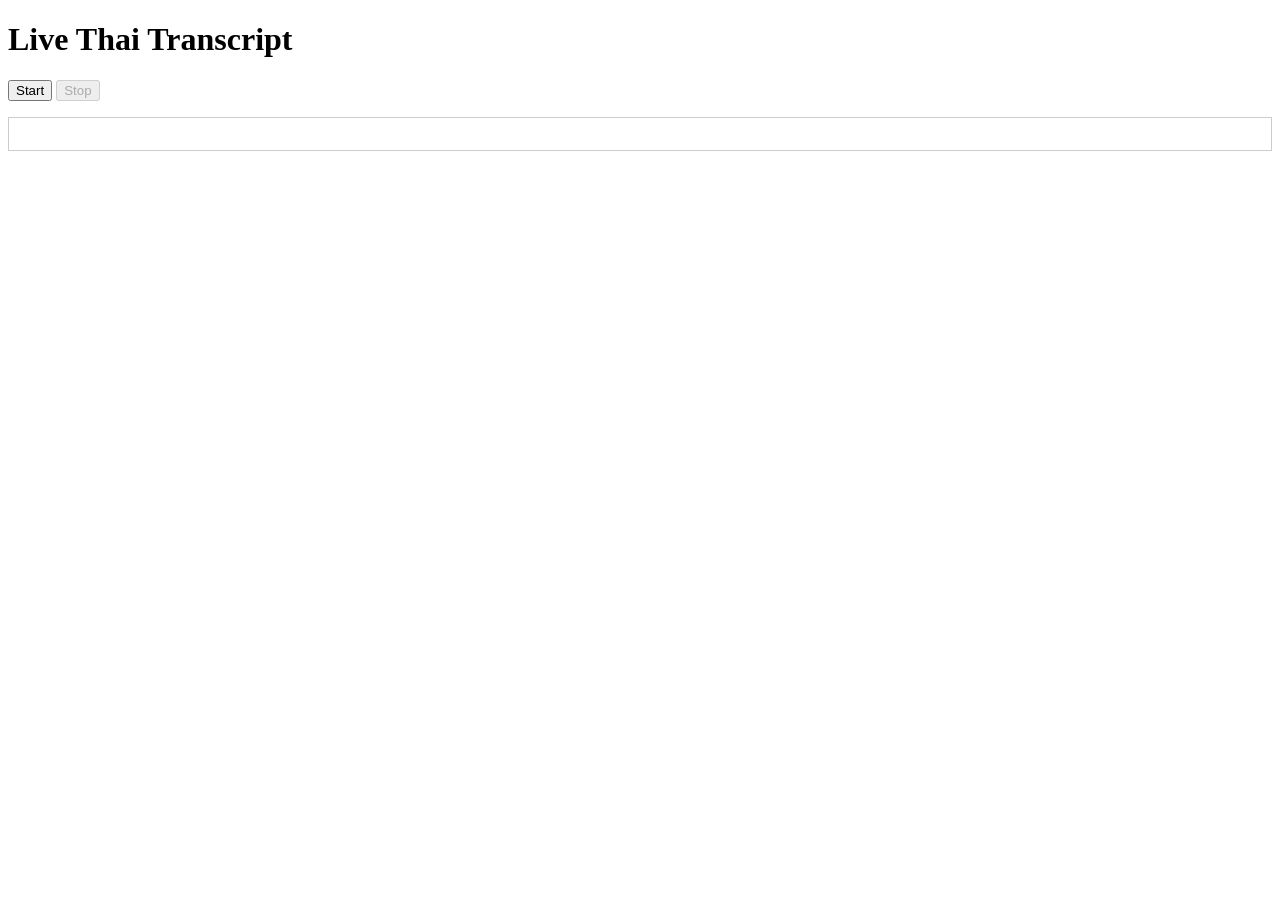
==== frontend/index.html @ 66a65827 "Initial commit: Thai meeting summarizer pipeline (offline ASR + local summarization) ASR pipeline (f" ====
<!DOCTYPE html>
<html lang="th">
<head>
  <meta charset="UTF-8">
  <title>Meeting ASR</title>
</head>
<body>
  <h1>Live Thai Transcript</h1>
  <button id="start">Start</button>
  <button id="stop" disabled>Stop</button>
  <div id="transcript" style="white-space: pre-wrap; border: 1px solid #ccc; padding: 1em; margin-top: 1em;"></div>
  <script src="/static/app.js"></script>
</body>
</html>
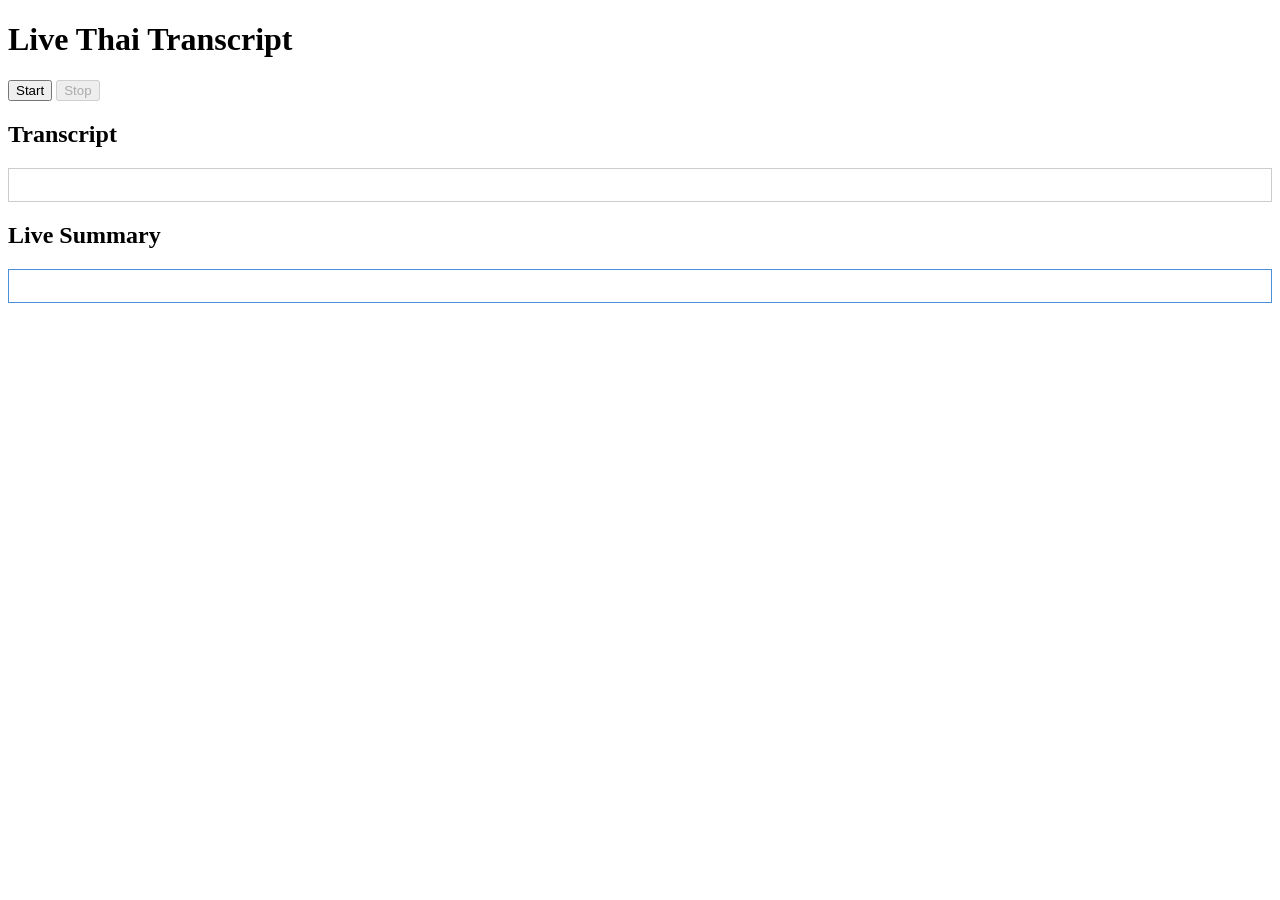
==== commit 2ce9f5ad: "Wire live summarization into WebSocket path, fix numba JIT deadlock backend/main.py now accumulates " ====
--- a/frontend/index.html
+++ b/frontend/index.html
@@ -8,7 +8,10 @@
   <h1>Live Thai Transcript</h1>
   <button id="start">Start</button>
   <button id="stop" disabled>Stop</button>
+  <h2>Transcript</h2>
   <div id="transcript" style="white-space: pre-wrap; border: 1px solid #ccc; padding: 1em; margin-top: 1em;"></div>
+  <h2>Live Summary</h2>
+  <div id="summary" style="white-space: pre-wrap; border: 1px solid #4a90d9; padding: 1em; margin-top: 1em;"></div>
   <script src="/static/app.js"></script>
 </body>
 </html>
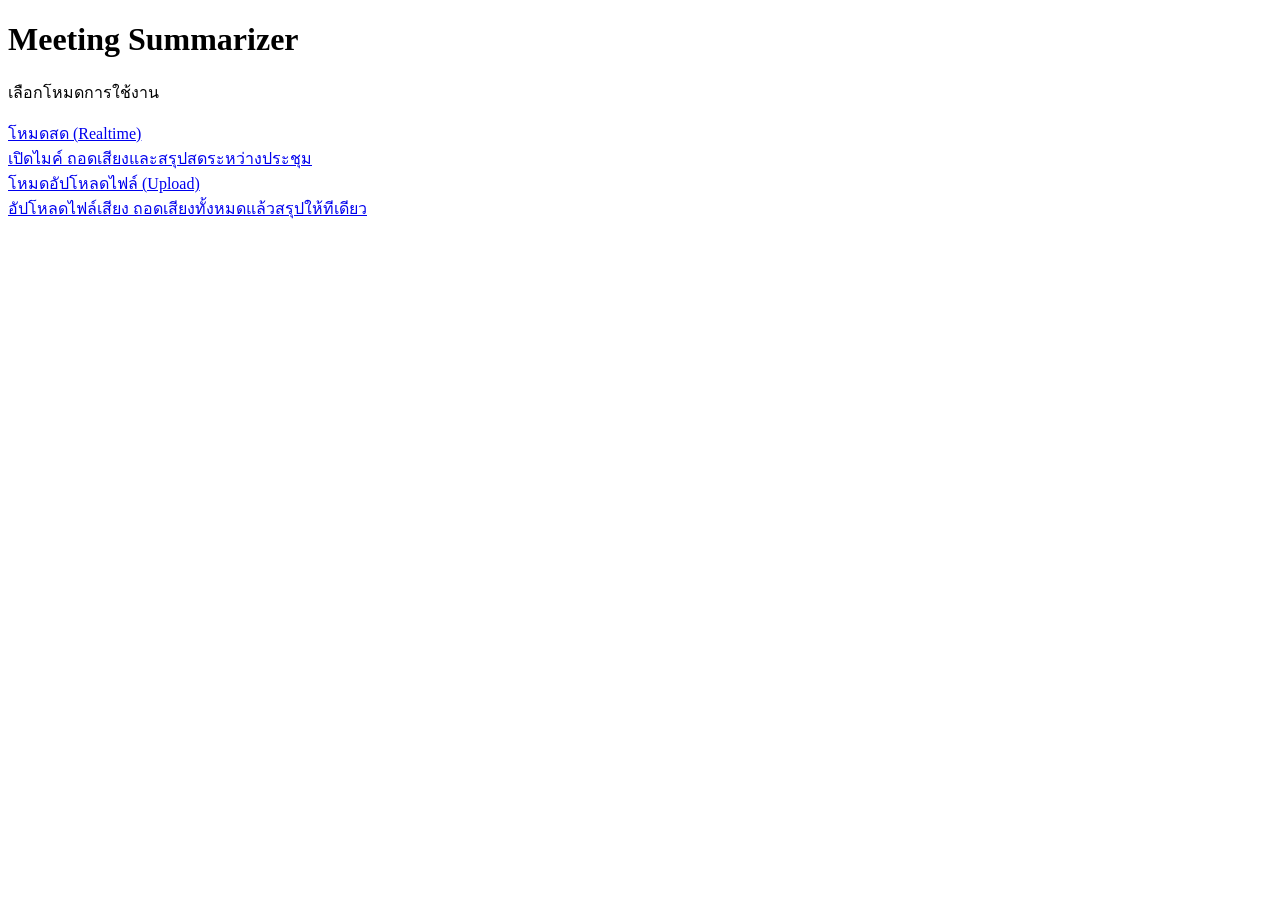
==== commit a33ad4c3: "Add file-upload mode, MUJI frontend, Docker deploy, chunked ASR Fix batch-mode OOM by chunking long " ====
--- a/frontend/index.html
+++ b/frontend/index.html
@@ -2,16 +2,26 @@
 <html lang="th">
 <head>
   <meta charset="UTF-8">
-  <title>Meeting ASR</title>
+  <meta name="viewport" content="width=device-width, initial-scale=1">
+  <title>Meeting Summarizer</title>
+  <link rel="stylesheet" href="/static/style.css">
 </head>
 <body>
-  <h1>Live Thai Transcript</h1>
-  <button id="start">Start</button>
-  <button id="stop" disabled>Stop</button>
-  <h2>Transcript</h2>
-  <div id="transcript" style="white-space: pre-wrap; border: 1px solid #ccc; padding: 1em; margin-top: 1em;"></div>
-  <h2>Live Summary</h2>
-  <div id="summary" style="white-space: pre-wrap; border: 1px solid #4a90d9; padding: 1em; margin-top: 1em;"></div>
-  <script src="/static/app.js"></script>
+  <div class="page">
+    <header class="top">
+      <h1>Meeting Summarizer</h1>
+    </header>
+    <p class="status">เลือกโหมดการใช้งาน</p>
+    <div class="landing-links">
+      <a href="/asr">
+        <div class="label">โหมดสด (Realtime)</div>
+        <div class="desc">เปิดไมค์ ถอดเสียงและสรุปสดระหว่างประชุม</div>
+      </a>
+      <a href="/upload">
+        <div class="label">โหมดอัปโหลดไฟล์ (Upload)</div>
+        <div class="desc">อัปโหลดไฟล์เสียง ถอดเสียงทั้งหมดแล้วสรุปให้ทีเดียว</div>
+      </a>
+    </div>
+  </div>
 </body>
 </html>
